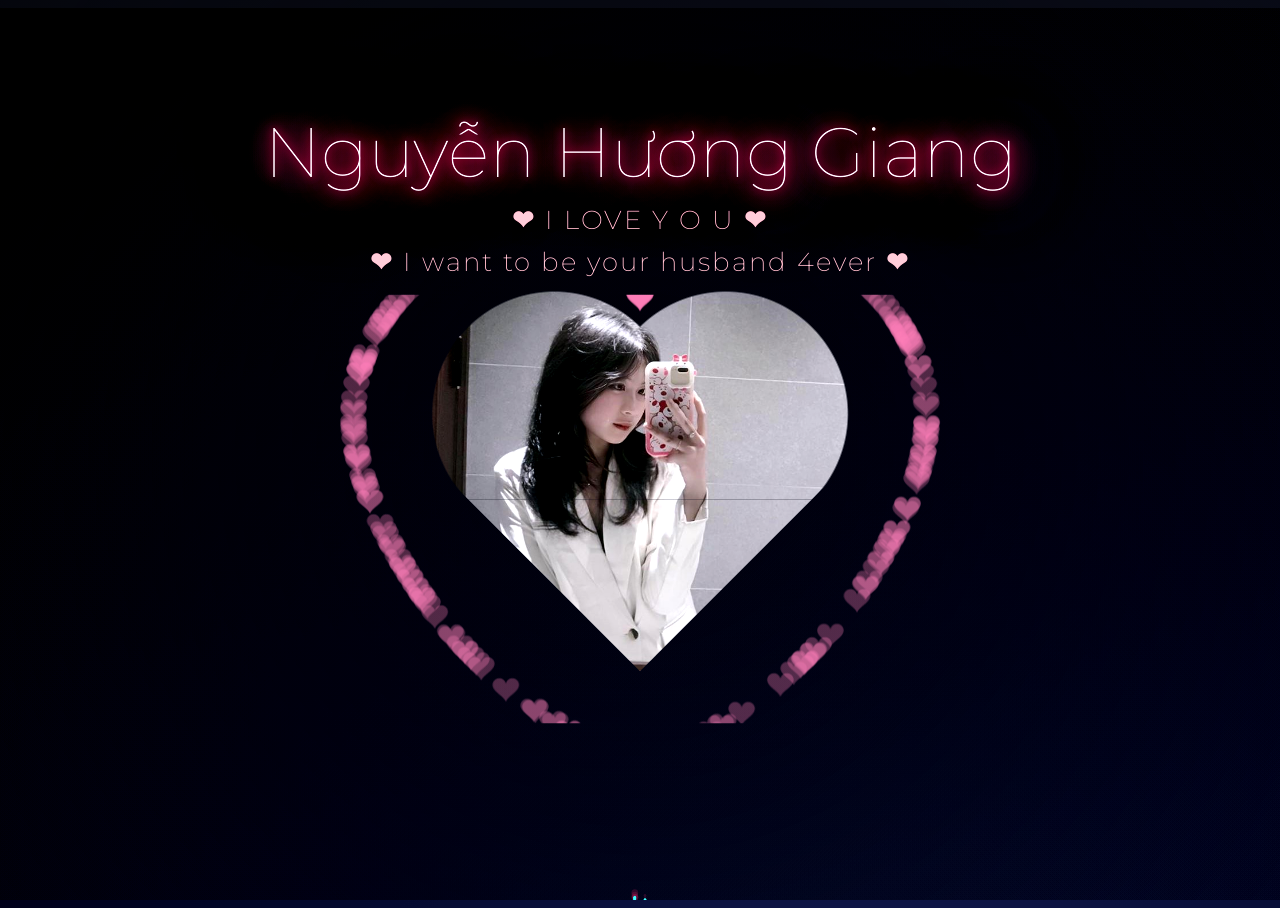
==== index.html @ 7fd0d20d "changed" ====
<!DOCTYPE html>
<html>
  <head>
    <meta charset="utf-8" />
    <link rel="preconnect" href="https://fonts.googleapis.com" />
    <link rel="preconnect" href="https://fonts.gstatic.com" crossorigin />
    <link
      href="https://fonts.googleapis.com/css2?family=Montserrat:wght@200;300;400;600&display=swap"
      rel="stylesheet"
    />
    <link href="css/main.css" rel="stylesheet" />
  </head>

  <body>
    <!-- <audio autoplay="autopaly">
      <source src="renxi.mp3" type="audio/mp3" />
    </audio> -->
    <!-- 星空html -->
    <!-- <div> -->
    <div class="container2">
      <div class="content">
        <canvas id="universe"></canvas>
      </div>
    </div>
    <!-- </div> -->
    <div class="title" style="margin-top: 4rem !important">
      <!-- EDIT HERE -->
      <h1 class="STARDUST2">Nguyễn Hương Giang</h1>
      <h3 class="STARDUST3" style="color: pink">
        <strong>❤</strong> I LOVE Y O U <strong>❤</strong>
      </h3>
      <h3 class="STARDUST3" style="color: pink; margin-top: 16px !important">
        <strong>❤</strong> I want to be your husband 4ever <strong>❤</strong>
      </h3>
      <img class="img" src="anhsave.jpg" alt="JUNO_OKYO" />
      <canvas id="pinkboard"></canvas>
    </div>

    <script src="https://cdnjs.cloudflare.com/ajax/libs/jquery/1.10.2/jquery.min.js"></script>
    <script src="js/main.js"></script>
    <script src="js/particle.js"></script>
    <script src="js/universe.js"></script>
  </body>
</html>
---- css/main.css ----
.more-pens {
  position: fixed;
  left: 20px;
  bottom: 20px;
  z-index: 10;
  font-family: "Montserrat";
  font-size: 12px;
}

a.white-mode, a.white-mode:link, a.white-mode:visited, a.white-mode:active {
  font-family: "Montserrat";
  font-size: 12px;
  text-decoration: none;        /* background: #212121; */
  padding: 4px 8px;
  color: #f7f7f7;
}

a.white-mode:hover, a.white-mode:link:hover, a.white-mode:visited:hover, a.white-mode:active:hover {
  background: #edf3f8;
  color: #212121;
}

.title {
  z-index: 9999 !important;
  position: absolute;
  left: 50%;
  top: 42%;
  transform: translateX(-50%) translateY(-50%);
  font-family: "Montserrat";
  text-align: center;
  width: 100%;
}

.title h1 {
  z-index: 99;
  position: relative;
  color: #fff;
  font-weight: 100;
  font-size: 70px;
  padding: 0;
  margin: 0;
  line-height: 1;
  text-shadow: 0 0 10px #ff006c, 0 0 20px #ff006c, 0 0 30px #ff006c, 0 0 40px #ff417d, 0 0 70px #ff417d, 0 0 80px #ff417d, 0 0 100px #ff417d, 0 0 150px #ff417d;
}

.title h1 span {
  z-index: 99;
  font-weight: 600;
  padding: 0;
  margin: 0;
  color: #ffffff;
}

.title h3 {
  z-index: 99;
  font-weight: 200;
  font-size: 26px;
  padding: 0;
  margin: 0;
  line-height: 1;
  color: #ffffff;
  letter-spacing: 2px;
}

/* 爱心css */
canvas {
  position: absolute;
  width: 100%;
  height: 100%;
}

.img {
  position: absolute;
  left: 50%;
  top: 60%;
  transform: translate(-50%, -50%);
  width: 420px;
  height: 420px;
}

#pinkboard {
  position: relative;
  top: 0%;
  left: 0%;
  height: 429px;
}

.STARDUST1 {
  position: relative !important;
  top: -60px;
}

.STARDUST2 {
  position: relative !important;
  top: -40px;
}

.STARDUST3 {
  position: relative !important;
  top: -20px;
}

/* 星空css */
html, body {
  padding: 0px;
  margin: 0px;
  width: 100%;
  height: 100%;
  position: fixed;
}

body {
  display: flex;
  justify-content: center;
  align-items: center;
  -webkit-filter: contrast(120%);
  filter: contrast(120%);
  background-image: radial-gradient(1600px at 70% 120%, rgba(33, 39, 80, 1) 10%, #020409 100%) !important;        /* background-color: black; */
}

.container2 {

  /* z-index: 8; */
	margin-top:16px;
  position: absolute;
  width: 100%;
  height: 100%;
  background-image: radial-gradient(1600px at 70% 120%, rgba(33, 39, 80, 1) 10%, #020409 100%) !important;
}

.content {
  width: inherit;
  height: inherit;
  width: 100%;
  height: 100%;
  background-image: radial-gradient(1600px at 70% 120%, rgba(33, 39, 80, 1) 10%, #020409 100%) !important;
}

#universe {
  width: 100%;
  height: 100%;
}

#footerContent {
  font-family: sans-serif;
  font-size: 110%;
  color: rgba(200, 220, 255, 0.3);
  width: 100%;
  position: fixed;
  bottom: 0px;
  padding: 20px;
  text-align: center;
  z-index: 20;
}

/* #footer {
  position: absolute;
  bottom: 0px;
  height: 300px;
  width: 100%;
} */
#scene {
  height: 100%;
  position: absolute;
  left: 50%;
  margin-left: -800px;
}

a {
  text-decoration: none;
  color: rgba(200, 220, 255, 1);
  opacity: 0.4;
  transition: opacity 0.4s ease;
}

a:hover {
  opacity: 1;
}

/* heart image: https://stackoverflow.com/a/51216413 */
img {

  /* width: 200px; */
  aspect-ratio: 1;
  object-fit: cover;
  --_m: radial-gradient(#000 69%, #0000 70%) 84.5% fill/100%;
  -webkit-mask-box-image: var(--_m);
  mask-border: var(--_m);
  clip-path: polygon(-41% 0, 50% 91%, 141% 0);
}
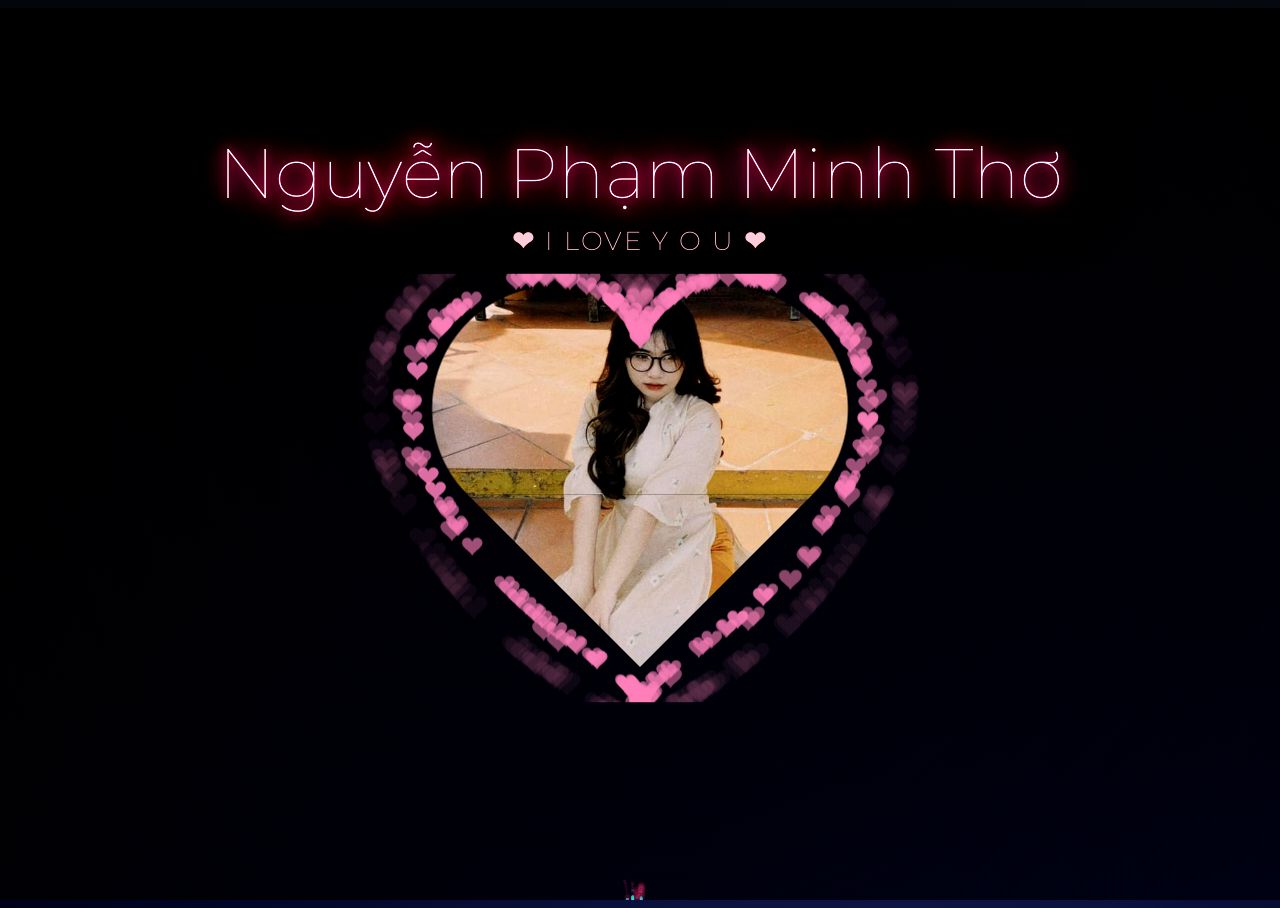
==== commit 7d0a3509: "add new image" ====
--- a/index.html
+++ b/index.html
@@ -25,14 +25,11 @@
     <!-- </div> -->
     <div class="title" style="margin-top: 4rem !important">
       <!-- EDIT HERE -->
-      <h1 class="STARDUST2">Nguyễn Hương Giang</h1>
+      <h1 class="STARDUST2">Nguyễn Phạm Minh Thơ</h1>
       <h3 class="STARDUST3" style="color: pink">
         <strong>❤</strong> I LOVE Y O U <strong>❤</strong>
       </h3>
-      <h3 class="STARDUST3" style="color: pink; margin-top: 16px !important">
-        <strong>❤</strong> I want to be your husband 4ever <strong>❤</strong>
-      </h3>
-      <img class="img" src="anhsave.jpg" alt="JUNO_OKYO" />
+      <img class="img" src="anhngiu.jpg" alt="JUNO_OKYO" />
       <canvas id="pinkboard"></canvas>
     </div>
 
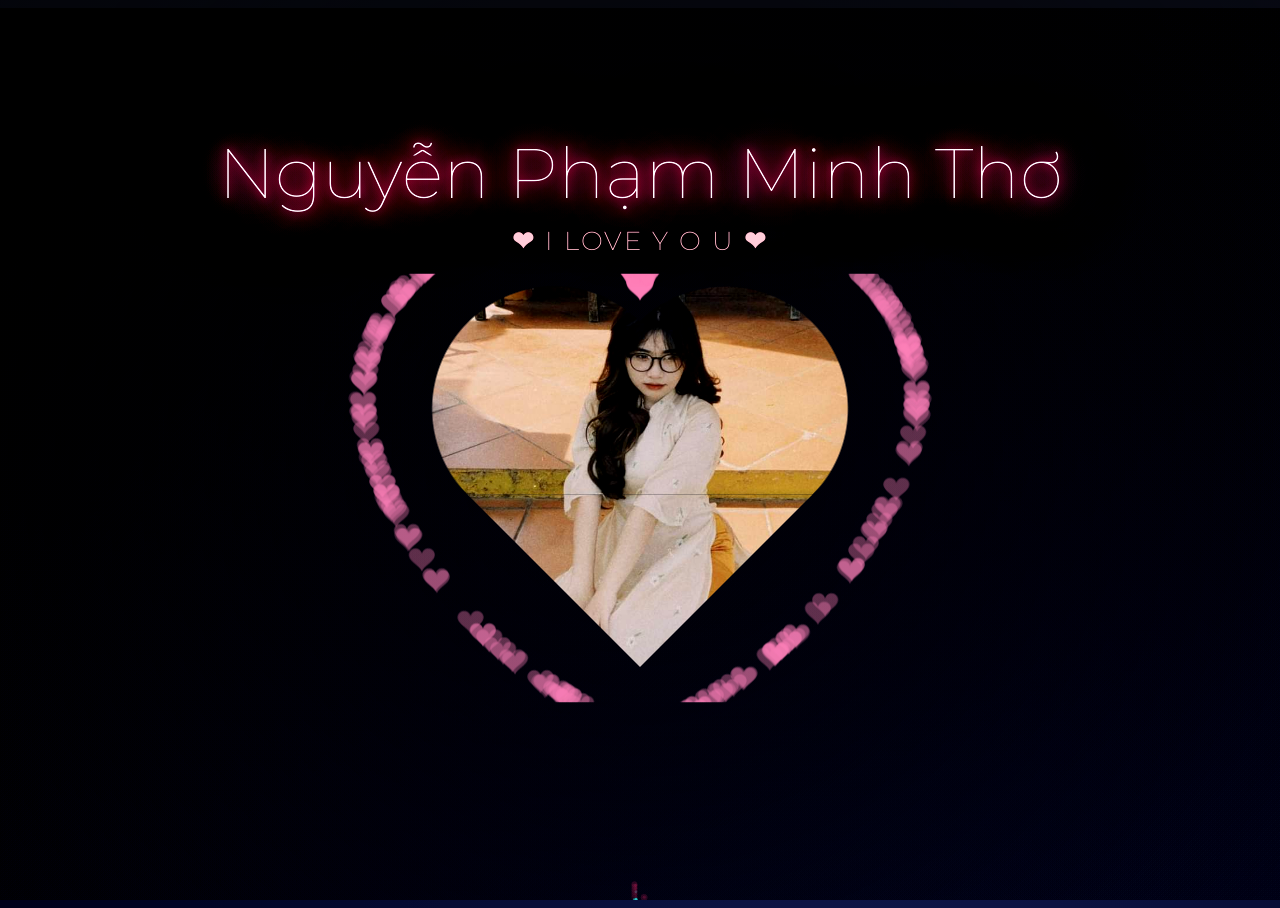
==== commit 951d8d68: "changed project" ====
--- a/index.html
+++ b/index.html
@@ -29,7 +29,7 @@
       <h3 class="STARDUST3" style="color: pink">
         <strong>❤</strong> I LOVE Y O U <strong>❤</strong>
       </h3>
-      <img class="img" src="anhngiu.jpg" alt="JUNO_OKYO" />
+      <img class="img" src="anhsave.jpg" alt="JUNO_OKYO" />
       <canvas id="pinkboard"></canvas>
     </div>
 
